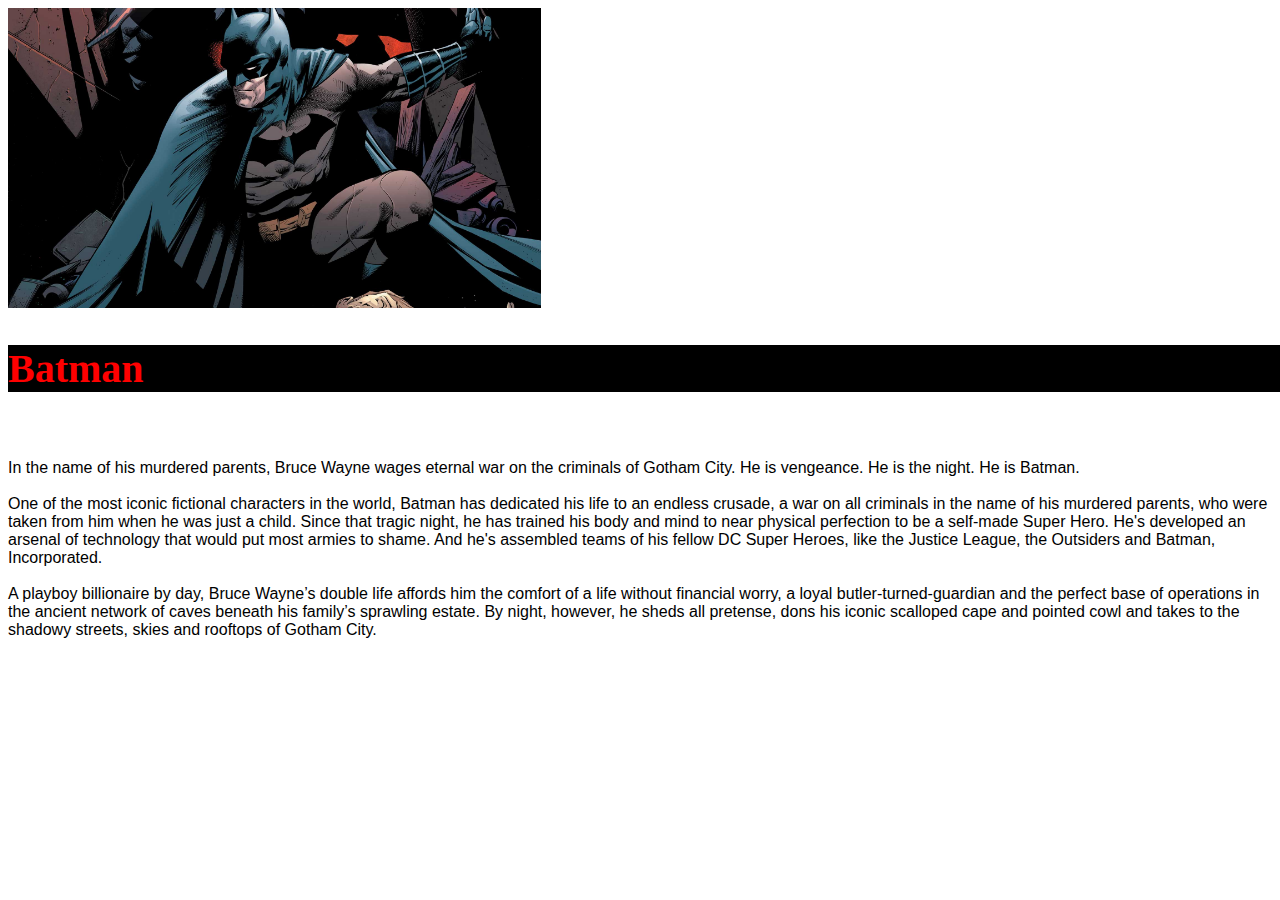
==== batman.html @ e48d194d "assessment 5" ====
<!DOCTYPE html>
<html>
<head>
    <link rel="stylesheet" href="style.css"/>
    </head>
    <body>
    <img src="images/batman2.jpg"height=300/>
    <h2>Batman</h2>
    <br>
    <p>In the name of his murdered parents, Bruce Wayne wages eternal war on the criminals of Gotham City. He is vengeance. He is the night. He is Batman.
    <br><br>
    One of the most iconic fictional characters in the world, Batman has dedicated his life to an endless crusade, a war on all criminals in the name of his murdered parents, who were taken from him when he was just a child. Since that tragic night, he has trained his body and mind to near physical perfection to be a self-made Super Hero. He's developed an arsenal of technology that would put most armies to shame. And he's assembled teams of his fellow DC Super Heroes, like the Justice League, the Outsiders and Batman, Incorporated.
    <br><br>
    A playboy billionaire by day, Bruce Wayne’s double life affords him the comfort of a life without financial worry, a loyal butler-turned-guardian and the perfect base of operations in the ancient network of caves beneath his family’s sprawling estate. By night, however, he sheds all pretense, dons his iconic scalloped cape and pointed cowl and takes to the shadowy streets, skies and rooftops of Gotham City.
    </p>

    </body>



</html>
---- style.css ----
h1{
    font-family:monospace;
    font-size:60px;
    color:#FE1C1C;
    background-color: black;
    padding:50px;
}
h4{
    font-family:sans-serif;
    color:white;
    background-color: black;
    display:block;
    width:1500px;
    height:39px;
    padding-top:2px;
}
#menu a{
    color:whitesmoke;
    background-color: black;
    display:block;
    width:1500px;
    height:25px;
    padding-top:2px;   
}
#menu a:hover{
    color: red;
}
h2{
   font-size: 40px;
   font-family: cursive;
   color:red;
   background-color: black;
   display:block;
   width:1500px;
   height:30;
}
p{
    font-family: sans-serif;
    color: black
}
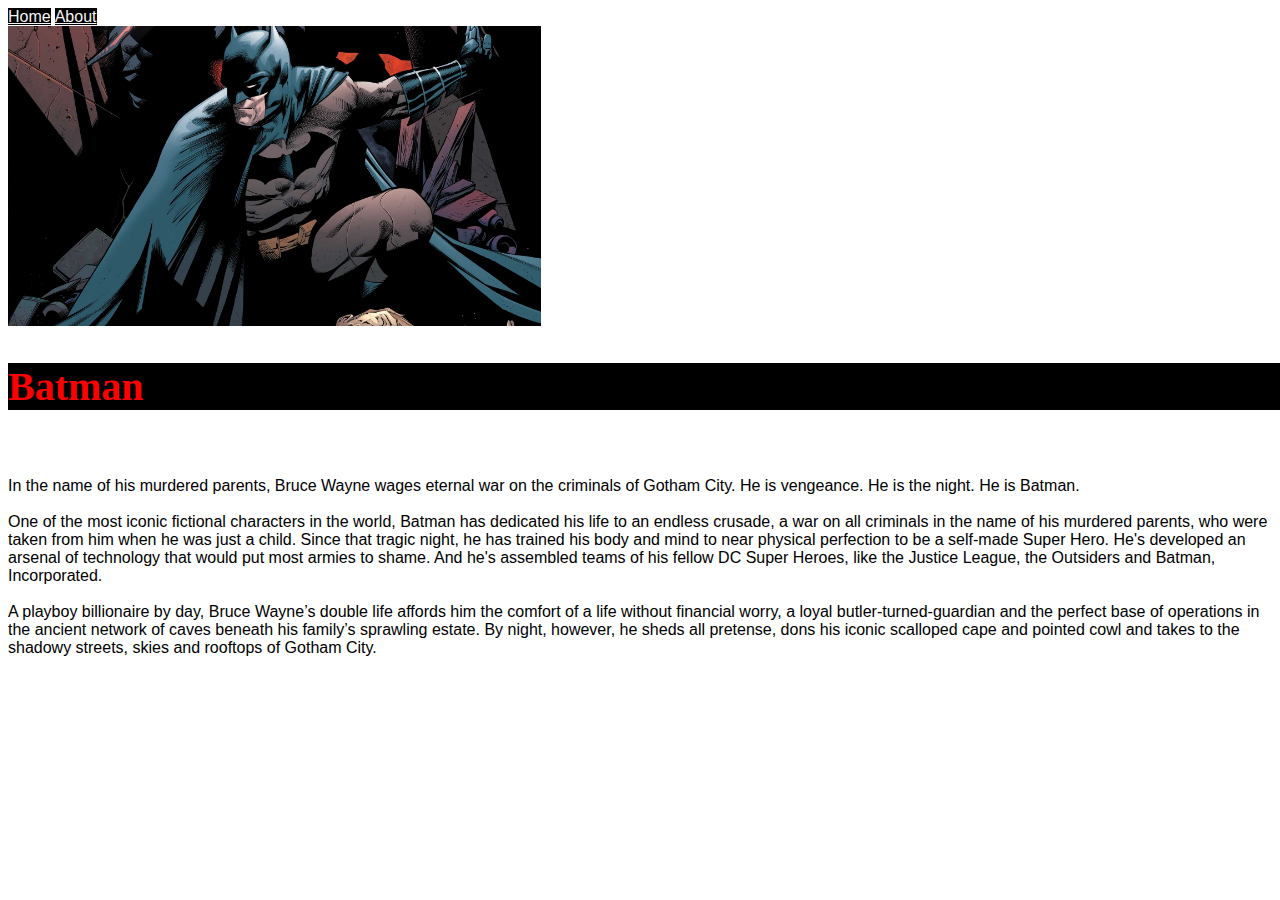
==== commit 851ed11b: "assessment 5" ====
--- a/batman.html
+++ b/batman.html
@@ -4,6 +4,10 @@
     <link rel="stylesheet" href="style.css"/>
     </head>
     <body>
+    <div id="menu">
+    <a href="index.html">Home</a>
+    <a href="about.html">About</a>
+    </div>
     <img src="images/batman2.jpg"height=300/>
     <h2>Batman</h2>
     <br>
--- a/style.css
+++ b/style.css
@@ -17,10 +17,7 @@
 #menu a{
     color:whitesmoke;
     background-color: black;
-    display:block;
-    width:1500px;
-    height:25px;
-    padding-top:2px;   
+    font-family: sans-serif;
 }
 #menu a:hover{
     color: red;
